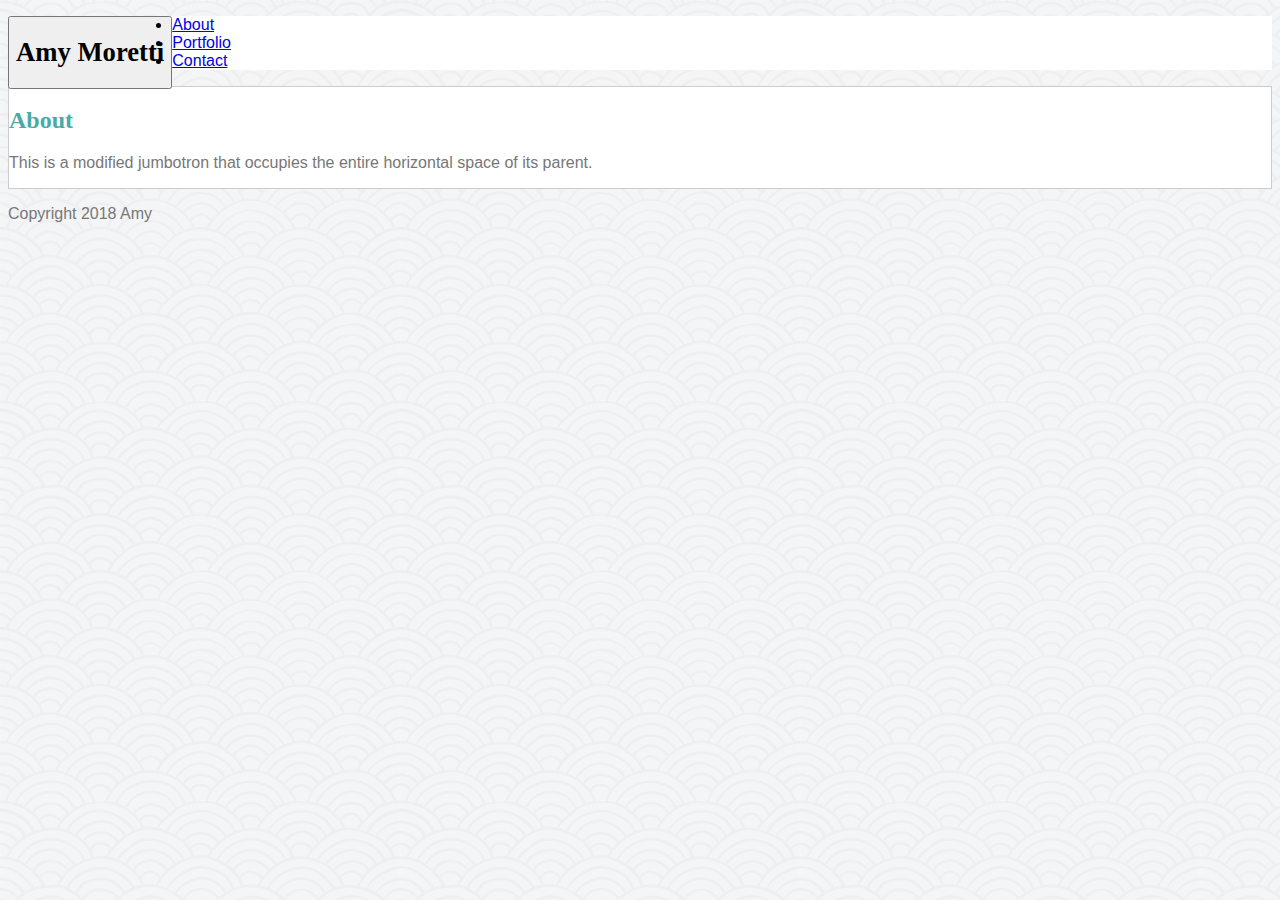
==== index.html @ 9f1e8ebd "Working on that footer yo" ====
<!DOCTYPE html>
<html>
<head>
    <meta charset="utf-8" />
    <meta http-equiv="X-UA-Compatible" content="IE=edge">
    <title>Page Title</title>
    <meta name="viewport" content="width=device-width, initial-scale=1">
    <!--Reset-->
    <link rel="stylesheet" type="text/css" media="screen" href="/assets/reset.css"/>
    <!--Boostrap CSS-->
    <link rel="stylesheet" href="https://stackpath.bootstrapcdn.com/bootstrap/4.1.3/css/bootstrap.min.css" integrity="sha384-MCw98/SFnGE8fJT3GXwEOngsV7Zt27NXFoaoApmYm81iuXoPkFOJwJ8ERdknLPMO" crossorigin="anonymous">
    <!--My CSS-->
    <link rel="stylesheet" type="text/css" media="screen" href="assets/css/style.css"/>
    
</head>

<body>
        
  <!-- Navigation Bar -->
   <div class="container-fluid d-inline-flex"> 
    <div class="row">
        <div class="col">
          </div>
        <div class="col">
          <button type="button" class="btn btn-info"><h1>Amy Moretti</h1></button>
        </div>
        <div class="fixed-top d-inline-flex justify-content-end col-sm-10">
          <nav class="navbar navbar-right navbar-expand-lg navbar-light bg-light">
            <div class="collapse navbar-collapse" id="navbarSupportedContent">
              <ul class="nav navbar-nav navbar-right">
                  <li class="nav-item">
                    <a class="nav-link" href="index.html">About</a>
                  </li>
                  <li class="nav-item">
                    <a class="nav-link" href="portfolio.html">Portfolio</a>
                  </li>
                  <li class="nav-item">
                    <a class="nav-link" href="contact.html">Contact</a>
                  </li>
              </ul>
           </div>
        </nav>
      </div>
    </div>
  </div>

  <div class="row">
    <div class="col sm-1">

    </div>
    <!-- Jumbotron for Main Content -->
    <div class="jumbotron jumbotron-fluid col-sm-10">
      <div class="container">
        <h2>About</h2>
        <p>This is a modified jumbotron that occupies the entire horizontal space of its parent.</p>
      </div>
    </div>
    <div class="col-sm-1">

    </div>
  </div>

  <!-- Footer -->
  <div class="footer">
      <div class="container">
        <p class="footer-block">Copyright 2018 Amy</p>
      </div>
    </div>

    
</body>
</html>
---- assets/css/style.css ----
body {
    background-image: url("../images/seigaiha.png");
    background-repeat: repeat;
    font-family: Arial, Helvetica, sans-serif
}

h2 {
    color: #4aaaa5;
    font-family: Georgia, 'Times New Roman', Times, serif
}

p {
    color: #777;
}
.btn {
    float: left;
    font-family: Georgia, 'Times New Roman', Times, serif;
}

.container-fluid {
    background-color: #fff;
}


/* I cant for the life of me figure out a complete background color change for the nav bar.  This seems to take care of most of it.*/
.navbar-nav {
    background-color: #fff;
}

.jumbotron {
    background-color: #fff;
    border: 0.5px solid #ccc;
}

footer {
    color: #ccc;
    background-color: #777;
}
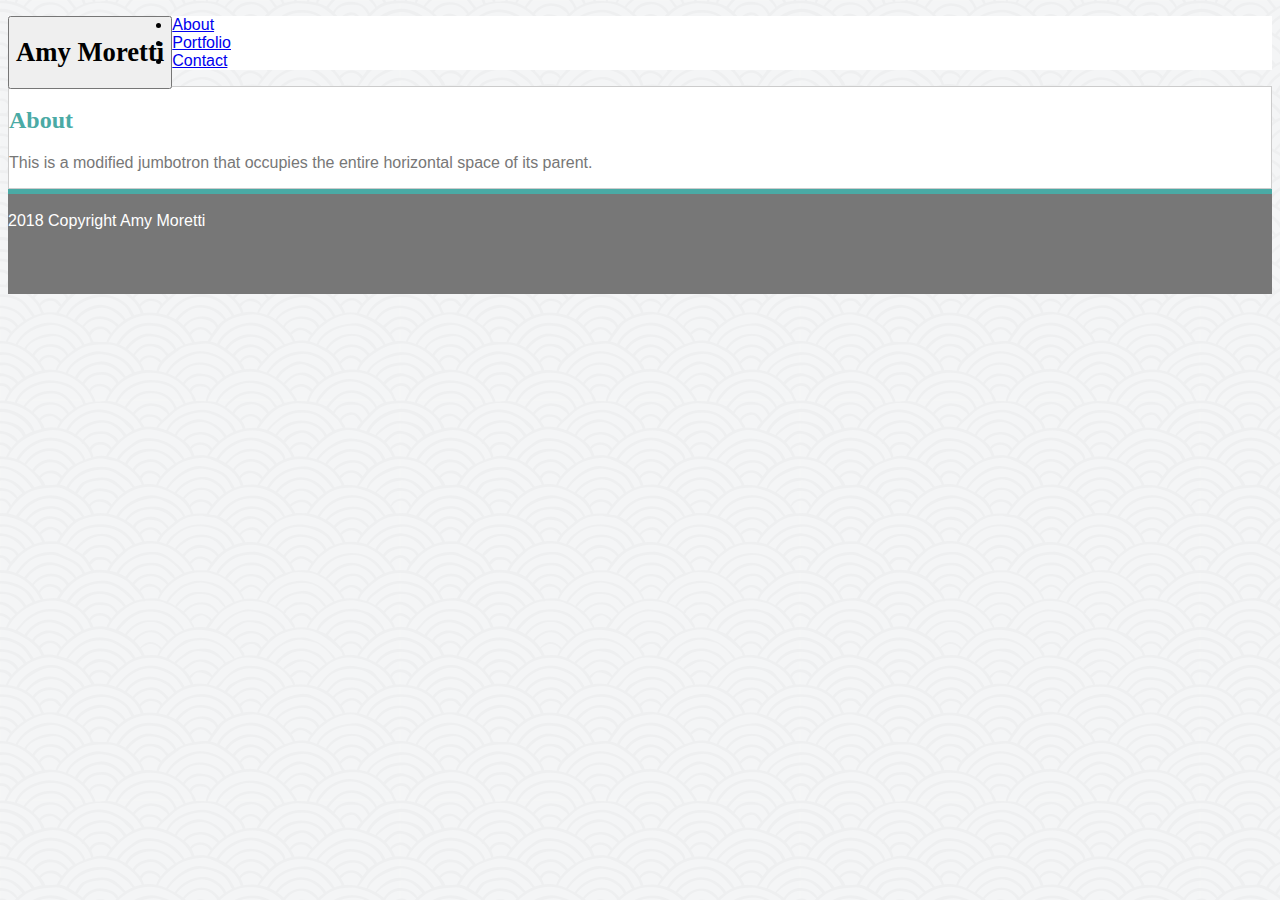
==== commit 19289d85: "Done for the night" ====
--- a/index.html
+++ b/index.html
@@ -61,10 +61,9 @@
   </div>
 
   <!-- Footer -->
-  <div class="footer">
-      <div class="container">
-        <p class="footer-block">Copyright 2018 Amy</p>
-      </div>
+  <div class="footer text-center">
+    <br>
+    2018 Copyright Amy Moretti
     </div>
 
     
--- a/assets/css/style.css
+++ b/assets/css/style.css
@@ -32,8 +32,10 @@
     border: 0.5px solid #ccc;
 }
 
-footer {
-    color: #ccc;
+.footer {
     background-color: #777;
+    color: #fff;
+    border-top: 5px solid #4aaaa5;
+    height: 100px;
 }
 
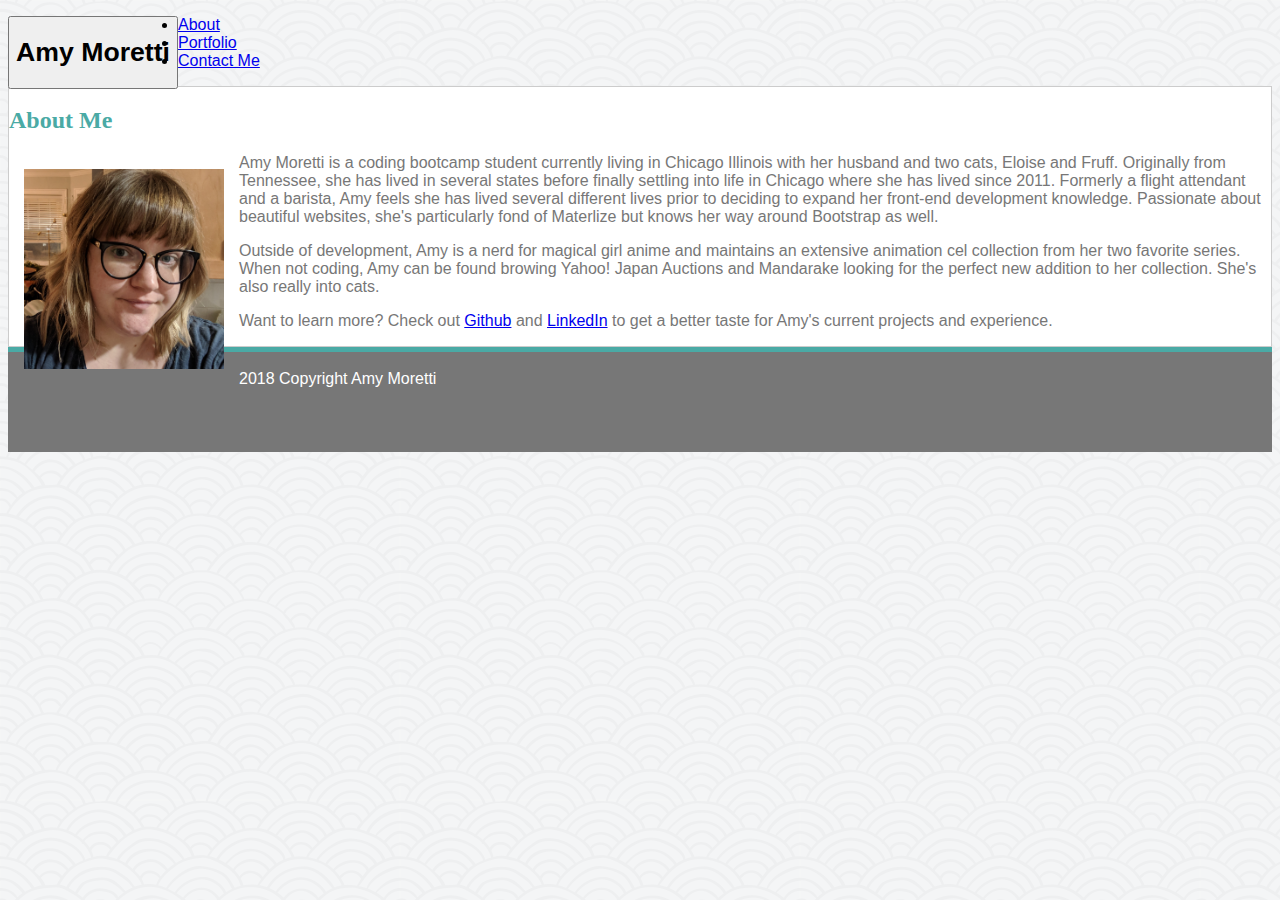
==== commit d7f11f81: "Index and contact done" ====
--- a/index.html
+++ b/index.html
@@ -3,7 +3,7 @@
 <head>
     <meta charset="utf-8" />
     <meta http-equiv="X-UA-Compatible" content="IE=edge">
-    <title>Page Title</title>
+    <title>About Me</title>
     <meta name="viewport" content="width=device-width, initial-scale=1">
     <!--Reset-->
     <link rel="stylesheet" type="text/css" media="screen" href="/assets/reset.css"/>
@@ -15,44 +15,47 @@
 </head>
 
 <body>
-        
-  <!-- Navigation Bar -->
-   <div class="container-fluid d-inline-flex"> 
+  
+  <div class="container">
     <div class="row">
-        <div class="col">
+      <!-- Navigation Bar -->
+      <nav class="navbar navbar-default navbar-expand">
+        <div class="navbar-header">
+            <div class="col">
+              <button type="button" class="btn btn-info navbar-brand"><h1>Amy Moretti</h1></button>
+            </div>
+            <ul class="nav navbar-nav navbar-expand navbar-right mr-auto">
+              <li><a href="index.html">About</a></li>
+              <li><a href="portfolio.html">Portfolio</a></li>
+              <li><a href="contact.html">Contact Me</a></li>
+            </ul>
+         </div>
+      </nav>
+    </div>
+</div>
+
+
+
+    <!-- Jumbotron for Main Content -->
+    <div class="jumbotron">
+      <div class="container">
+          <div class="about">
+              <h2>About Me</h2>
+  
+              <div class="bio">
+                  <!--Self Image-->
+                  <img src="assets/images/self.jpg">
+  
+  
+                  <p>Amy Moretti is a coding bootcamp student currently living in Chicago Illinois with her husband and two cats, Eloise and Fruff.  Originally from Tennessee, she has lived in several states before finally settling into life in Chicago where she has lived since 2011.  Formerly a flight attendant and a barista, Amy feels she has lived several different lives prior to deciding to expand her front-end development knowledge.  Passionate about beautiful websites, she's particularly fond of Materlize but knows her way around Bootstrap as well.  </p>
+                  
+                  <p>Outside of development, Amy is a nerd for magical girl anime and maintains an extensive animation cel collection from her two favorite series.  When not coding, Amy can be found browing Yahoo! Japan Auctions and Mandarake looking for the perfect new addition to her collection.  She's also really into cats.</p>
+  
+                  <p>Want to learn more?  Check out <a href="https://www.github.com/morettiamye">Github</a> and <a href="https://www.linkedin.com/in/amy-moretti-71339b168/">LinkedIn</a> to get a better taste for Amy's current projects and experience.</p>
+              </div>
+  
+  
           </div>
-        <div class="col">
-          <button type="button" class="btn btn-info"><h1>Amy Moretti</h1></button>
-        </div>
-        <div class="fixed-top d-inline-flex justify-content-end col-sm-10">
-          <nav class="navbar navbar-right navbar-expand-lg navbar-light bg-light">
-            <div class="collapse navbar-collapse" id="navbarSupportedContent">
-              <ul class="nav navbar-nav navbar-right">
-                  <li class="nav-item">
-                    <a class="nav-link" href="index.html">About</a>
-                  </li>
-                  <li class="nav-item">
-                    <a class="nav-link" href="portfolio.html">Portfolio</a>
-                  </li>
-                  <li class="nav-item">
-                    <a class="nav-link" href="contact.html">Contact</a>
-                  </li>
-              </ul>
-           </div>
-        </nav>
-      </div>
-    </div>
-  </div>
-
-  <div class="row">
-    <div class="col sm-1">
-
-    </div>
-    <!-- Jumbotron for Main Content -->
-    <div class="jumbotron jumbotron-fluid col-sm-10">
-      <div class="container">
-        <h2>About</h2>
-        <p>This is a modified jumbotron that occupies the entire horizontal space of its parent.</p>
       </div>
     </div>
     <div class="col-sm-1">
--- a/assets/css/style.css
+++ b/assets/css/style.css
@@ -12,20 +12,6 @@
 p {
     color: #777;
 }
-.btn {
-    float: left;
-    font-family: Georgia, 'Times New Roman', Times, serif;
-}
-
-.container-fluid {
-    background-color: #fff;
-}
-
-
-/* I cant for the life of me figure out a complete background color change for the nav bar.  This seems to take care of most of it.*/
-.navbar-nav {
-    background-color: #fff;
-}
 
 .jumbotron {
     background-color: #fff;
@@ -39,3 +25,13 @@
     height: 100px;
 }
 
+.btn {
+    float: left;
+}
+
+img {
+    height: 200px;
+    width: 200px;
+    float: left;
+    margin: 15px;
+}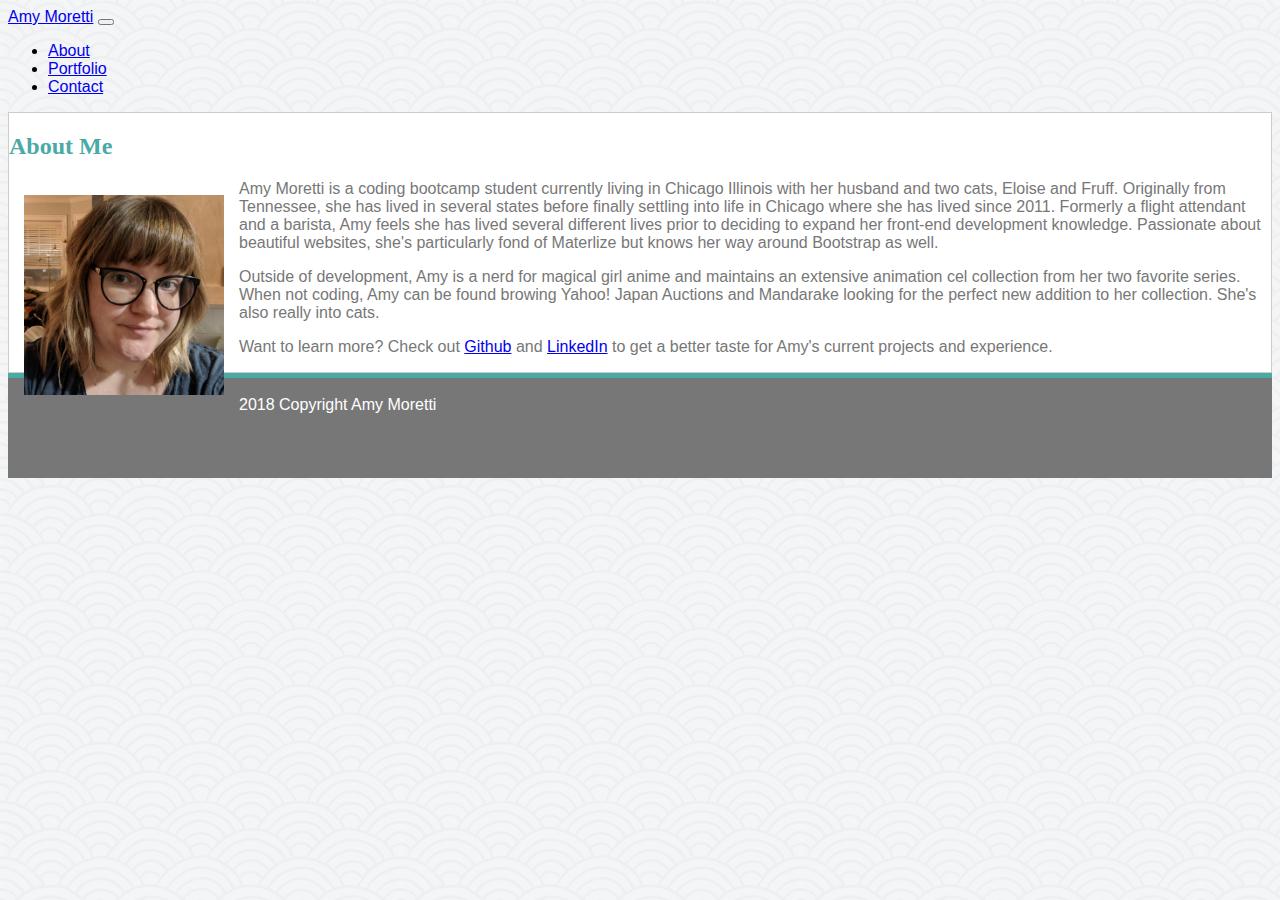
==== commit e2e11647: "Last tweaks" ====
--- a/index.html
+++ b/index.html
@@ -15,24 +15,27 @@
 </head>
 
 <body>
+    <!-- Nav Bar-->
+    <nav class="navbar navbar-expand-lg navbar-light bg-light">
+      <a class="navbar-brand" href="#">Amy Moretti</a>
+         <button class="navbar-toggler" type="button" data-toggle="collapse" data-target="#navbarNav" aria-controls="navbarNav" aria-expanded="false" aria-label="Toggle navigation">
+           <span class="navbar-toggler-icon"></span>
+         </button>
+        <div class="collapse navbar-collapse" id="navbarNav">
+           <ul class="navbar-nav">
+             <li class="nav-item">
+               <a class="nav-link" href="about.html">About</a>
+             </li>
+             <li class="nav-item">
+               <a class="nav-link" href="portfolio.html">Portfolio</a>
+             </li>
+             <li class="nav-item">
+               <a class="nav-link" href="contact.html">Contact</a>
+             </li>
+          </ul>
+       </div>
+     </nav>
   
-  <div class="container">
-    <div class="row">
-      <!-- Navigation Bar -->
-      <nav class="navbar navbar-default navbar-expand">
-        <div class="navbar-header">
-            <div class="col">
-              <button type="button" class="btn btn-info navbar-brand"><h1>Amy Moretti</h1></button>
-            </div>
-            <ul class="nav navbar-nav navbar-expand navbar-right mr-auto">
-              <li><a href="index.html">About</a></li>
-              <li><a href="portfolio.html">Portfolio</a></li>
-              <li><a href="contact.html">Contact Me</a></li>
-            </ul>
-         </div>
-      </nav>
-    </div>
-</div>
 
 
 
--- a/assets/css/style.css
+++ b/assets/css/style.css
@@ -34,4 +34,9 @@
     width: 200px;
     float: left;
     margin: 15px;
+}
+
+.clearfix{
+    clear: both;
+    overflow: auto;
 }